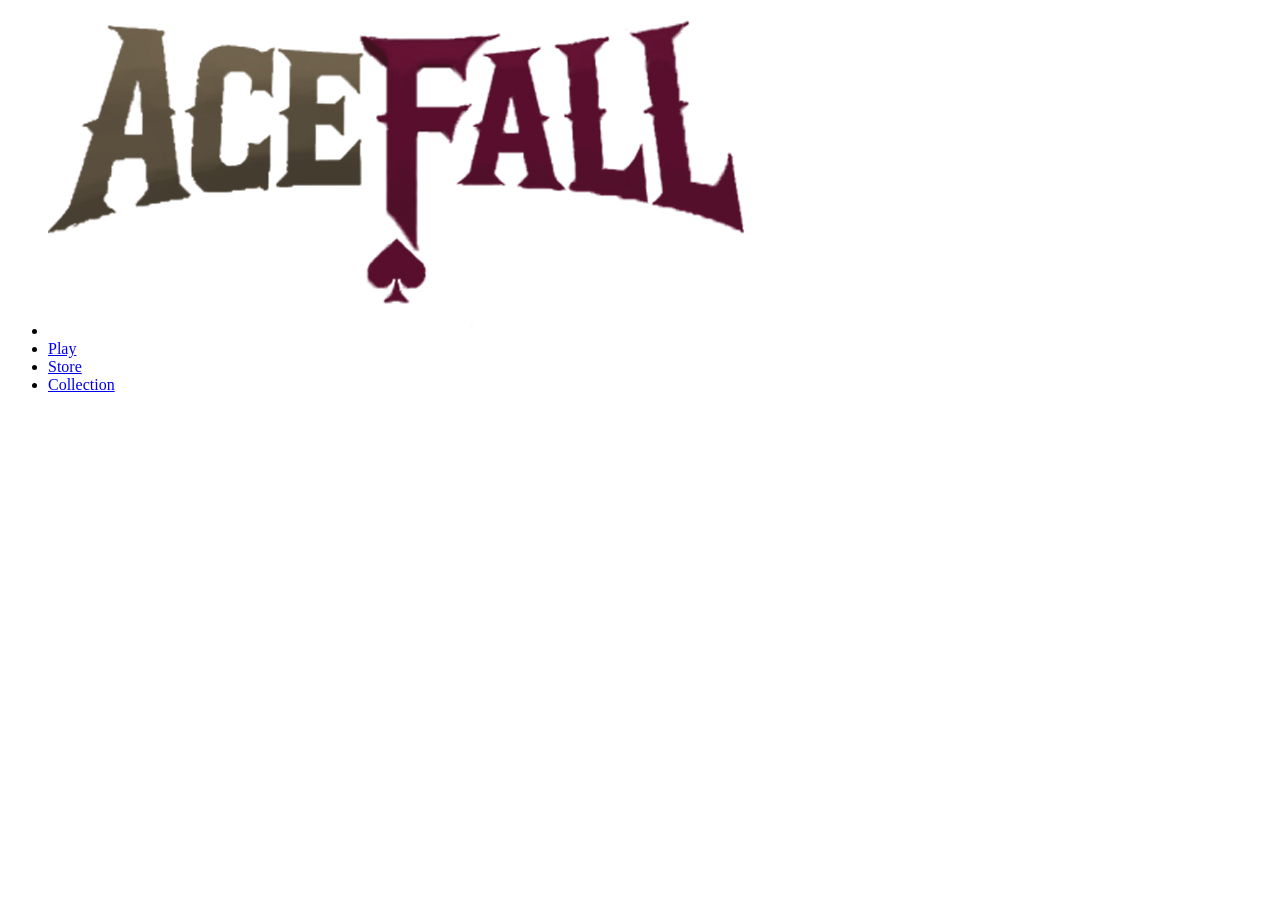
==== collection.html @ 4a845271 "added font and colours to css" ====
<!DOCTYPE html>
<html lang="en">
<head>
  <meta charset="UTF-8">
  <meta name="viewport" content="width=device-width, initial-scale=1.0">
  <title>Acefall - Collection</title>
  <link rel="stylesheet" href="collectionstyle.css">
</head>
<body>

  <ul class="navbar" id="navbar">
    <li><img src="logo.jpg" alt="logo" class="logo"></li>
    <li><a href="index.html">Play</a></li>
    <li><a href="store.html">Store</a></li>
    <li><a href="collection.html">Collection</a></li>
  </ul>

 




  
</body>
</html>
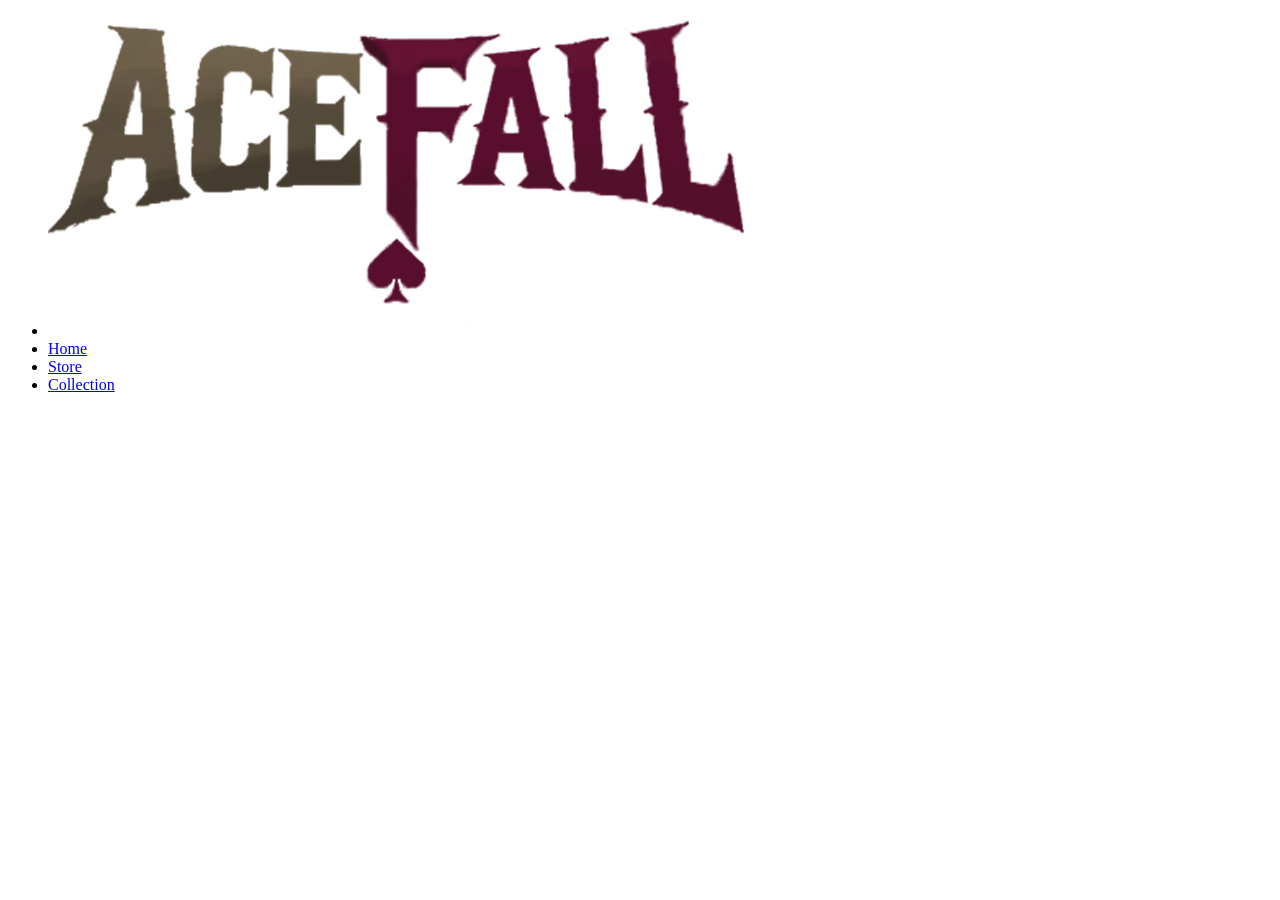
==== commit 6391fd79: "version 5" ====
--- a/collection.html
+++ b/collection.html
@@ -10,7 +10,7 @@
 
   <ul class="navbar" id="navbar">
     <li><img src="logo.jpg" alt="logo" class="logo"></li>
-    <li><a href="index.html">Play</a></li>
+    <li><a href="index.html">Home</a></li>
     <li><a href="store.html">Store</a></li>
     <li><a href="collection.html">Collection</a></li>
   </ul>
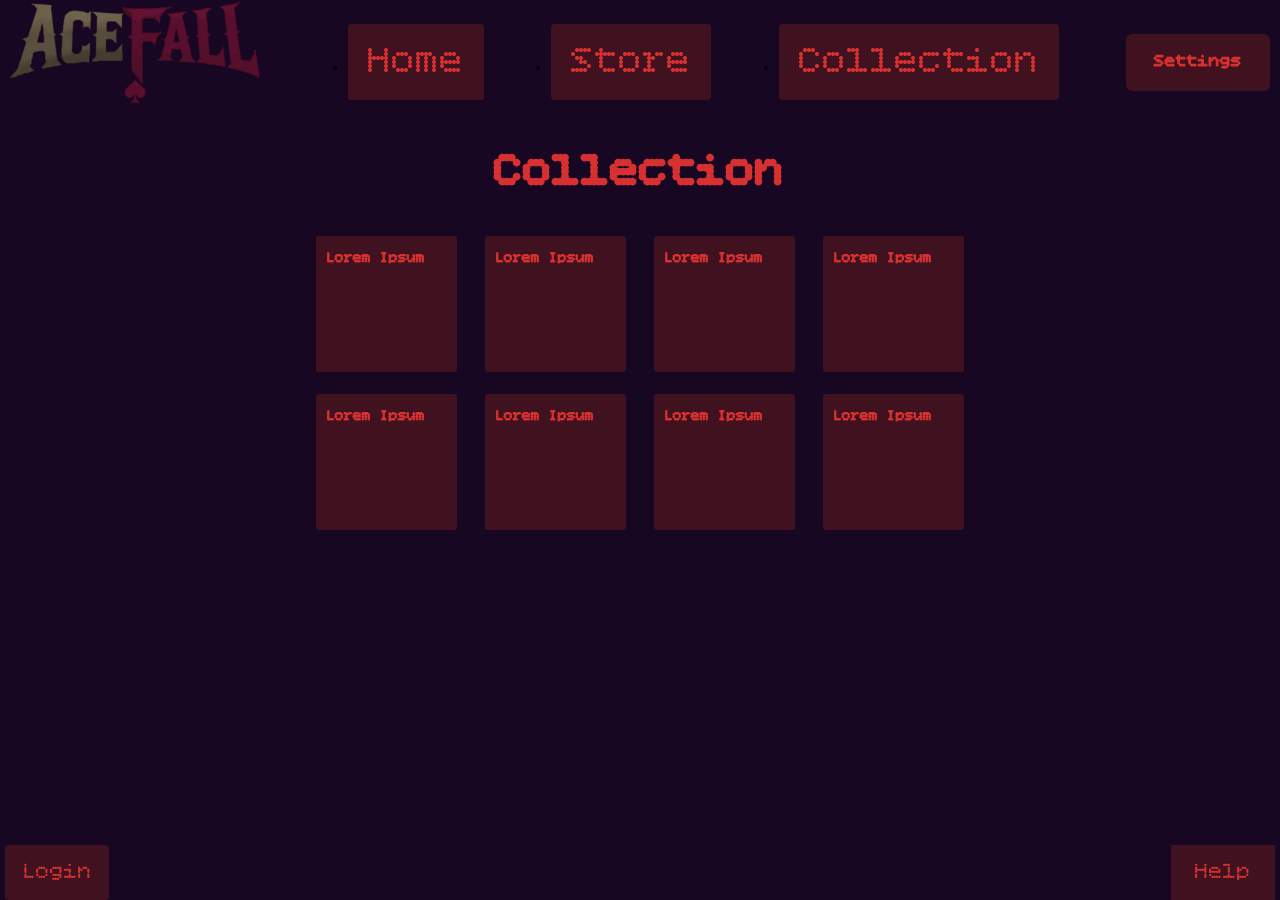
==== commit 5e00b5ff: "version 7" ====
--- a/collection.html
+++ b/collection.html
@@ -9,17 +9,32 @@
 <body>
 
   <ul class="navbar" id="navbar">
-    <li><img src="logo.jpg" alt="logo" class="logo"></li>
+    <li><img src="images/logo.png" alt="logo" class="logo"></li>
     <li><a href="index.html">Home</a></li>
     <li><a href="store.html">Store</a></li>
     <li><a href="collection.html">Collection</a></li>
+    <li class="popbtn" onclick="openpopup()">Settings</li>
   </ul>
 
- 
+  <main class="collection">
+    <h1>Collection</h1>
+    <section class="cardgrid" >
+      <article class="card">Lorem Ipsum</article>
+      <article class="card">Lorem Ipsum</article>
+      <article class="card">Lorem Ipsum</article>
+      <article class="card">Lorem Ipsum</article>
+      <article class="card">Lorem Ipsum</article>
+      <article class="card">Lorem Ipsum</article>
+      <article class="card">Lorem Ipsum</article>
+      <article class="card">Lorem Ipsum</article>
+    </section>
+  </main>
 
-
-
-
-  
+  <footer>
+    <ul class="footer">
+      <li><a href="login.html">Login</a></li>
+      <li class="popbtn2" onclick="openHelpPopup()">Help</li>
+    </ul>
+  </footer>
 </body>
 </html>
--- a/collectionstyle.css
+++ b/collectionstyle.css
@@ -0,0 +1,201 @@
+@font-face {
+  font-family: BitcountGrid;
+  src: url('fonts/Bitcount/BitcountGridSingle-VariableFont_CRSV,ELSH,ELXP,slnt,wght.ttf') format('truetype');
+}
+
+* {
+  margin: 0;
+  padding: 0;
+  box-sizing: border-box;
+  font-family: BitcountGrid;
+}
+
+:root {
+  --col1: #180722;
+  --col2: #580E2D;
+  --col3: #4D2259;
+  --col4: #40121F;
+  --col5: #4E2D45;
+  --col6: #d73030;
+}
+
+
+body {
+  background-color: var(--col1);
+  line-height: 1.6;
+}
+
+.navbar {
+  display: flex;
+  justify-content: space-between;
+  align-items: center;
+  font-family: BitcountGrid;
+}
+
+.logo {
+  width: 250px;
+  height: auto;
+  margin-right: 20px;
+}
+.navbar li {
+    margin: 0 10px;
+}
+li a {
+    background-color: var(--col4);
+    color: var(--col6);
+    text-align: center;
+    padding: 14px 20px;
+    text-decoration: none;
+    font-size: 40px;
+    transition: 0.3s ease;
+    border-radius: 4px;
+    
+}
+
+li a:hover{
+    background-color: var(--col6);
+    border-radius: 4px;
+    color: var(--col1);
+}
+
+.popbtn {
+  padding: 10px 60px;
+  background: #fff;
+  border: 0;
+  outline: none;
+  cursor: pointer;
+  font-size: 22px;
+  font-weight: 500;
+  border-radius: 10px;
+  transition: transform 0.2s;
+}
+.popbtn {
+  display: inline-block;
+  padding: 14px 28px;
+  background: var(--col4);
+  color: var(--col6);
+  text-decoration: none;
+  border-radius: 6px;
+  font-size: 18px;
+  font-weight: bold;
+  transition: 0.3s ease;
+}
+
+.popbtn:hover {
+  background: var(--col6);
+  color: var(--col1);
+}
+
+
+.popbtn:active {
+  transform: scale(0.95);
+}
+
+h1 a {
+    display: grid;
+    place-items: center;
+    margin-left: 40%;
+    margin-top: 10%;
+    margin-right: 40%;
+    background-color: var(--col4);
+    color: var(--col6);
+    text-align: center;
+    padding: 30px 60px;
+    text-decoration: none;
+    font-size:80px;
+    transition: 0.3s ease;
+    border-radius: 4px;
+    
+}
+
+h1 a:hover{
+    background-color: var(--col6);
+    border-radius: 4px;
+    color: var(--col1);
+}
+
+
+
+footer {
+  position: fixed;
+  z-index: 2;
+  bottom: 0;
+  left: 0;
+  width: 100%;
+  padding: 0 5px;
+  background: transparent;
+}
+
+.footer {
+  display: flex;
+  justify-content: space-between;
+  align-items: center;
+  list-style: none;
+  width: 100%;
+}
+
+.footer li a,
+.popbtn2 {
+  display: block;
+  min-width: 104px;
+  padding: 15px 14px;
+  background-color: var(--col4);
+  color: var(--col6);
+  text-align: center;
+  text-decoration: none;
+  font-size: 23px;
+  line-height: 1.1;
+  cursor: pointer;
+  transition: 0.3s ease;
+}
+
+.footer li a:hover,
+.popbtn2:hover {
+  background-color: var(--col6);
+  color: var(--col1);
+}
+
+.popbtn2 {
+  display: block;
+}
+
+
+.collection {
+  color: var(--col6);
+  text-align: center;
+}
+
+.collection h1 {
+  margin: 10px 0 24px;
+  font-size: 48px;
+}
+
+.cardgrid {
+  display: grid;
+  grid-template-columns: repeat(4, 143px);
+  justify-content: center;
+  gap: 20px 26px;
+}
+
+.card {
+  min-height: 138px;
+  padding: 10px;
+  background-color: var(--col4);
+  border: 1px solid var(--col1);
+  border-radius: 4px;
+  color: var(--col6);
+  text-align: left;
+  font-size: 15px;
+  font-weight: bold;
+}
+
+@media (max-width: 700px) {
+  .collection h1 {
+    font-size: 36px;
+  }
+
+  .cardgrid {
+    grid-template-columns: repeat(2, minmax(120px, 143px));
+    gap: 16px;
+  }
+}
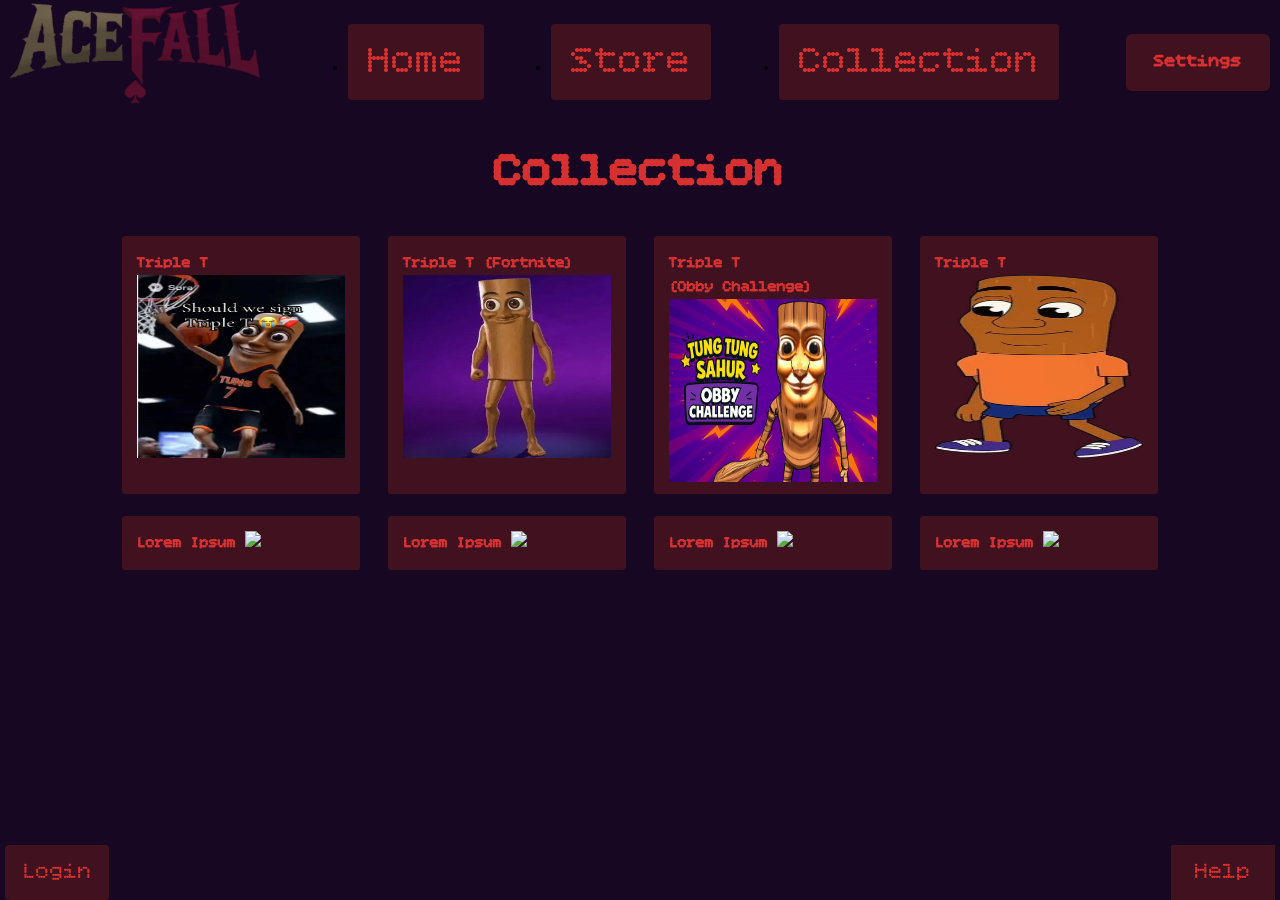
==== commit 1e024e1a: "version 9" ====
--- a/collection.html
+++ b/collection.html
@@ -19,14 +19,14 @@
   <main class="collection">
     <h1>Collection</h1>
     <section class="cardgrid" >
-      <article class="card">Lorem Ipsum</article>
-      <article class="card">Lorem Ipsum</article>
-      <article class="card">Lorem Ipsum</article>
-      <article class="card">Lorem Ipsum</article>
-      <article class="card">Lorem Ipsum</article>
-      <article class="card">Lorem Ipsum</article>
-      <article class="card">Lorem Ipsum</article>
-      <article class="card">Lorem Ipsum</article>
+      <article class="card">Triple T <img src="images/ttts.jpg" style="width: 100%; height: 80%;"></article>
+      <article class="card">Triple T (Fortnite) <img src="images/ttts2.webp" style="width: 100%; height: 80%;"></article>
+      <article class="card">Triple T<br>(Obby Challenge) <img src="images/ttts3.webp" style="width: 100%; height: 80%;"></article>
+      <article class="card">Triple T <img src="images/ttts4.webp" style="width: 100%; height: 80%;"></article>
+      <article class="card">Lorem Ipsum <img src="images/loremipsum.jpg" style="width: 100%; height: auto;"></article>
+      <article class="card">Lorem Ipsum <img src="images/loremipsum.jpg" style="width: 100%; height: auto;"></article>
+      <article class="card">Lorem Ipsum <img src="images/loremipsum.jpg" style="width: 100%; height: auto;"></article>
+      <article class="card">Lorem Ipsum <img src="images/loremipsum.jpg" style="width: 100%; height: auto;"></article>
     </section>
   </main>
 
--- a/collectionstyle.css
+++ b/collectionstyle.css
@@ -172,14 +172,14 @@
 
 .cardgrid {
   display: grid;
-  grid-template-columns: repeat(4, 143px);
+  grid-template-columns: repeat(4, 240px);
   justify-content: center;
   gap: 20px 26px;
 }
 
 .card {
-  min-height: 138px;
-  padding: 10px;
+  max-height: 260px;
+  padding: 15px;
   background-color: var(--col4);
   border: 1px solid var(--col1);
   border-radius: 4px;
@@ -188,14 +188,3 @@
   font-size: 15px;
   font-weight: bold;
 }
-
-@media (max-width: 700px) {
-  .collection h1 {
-    font-size: 36px;
-  }
-
-  .cardgrid {
-    grid-template-columns: repeat(2, minmax(120px, 143px));
-    gap: 16px;
-  }
-}
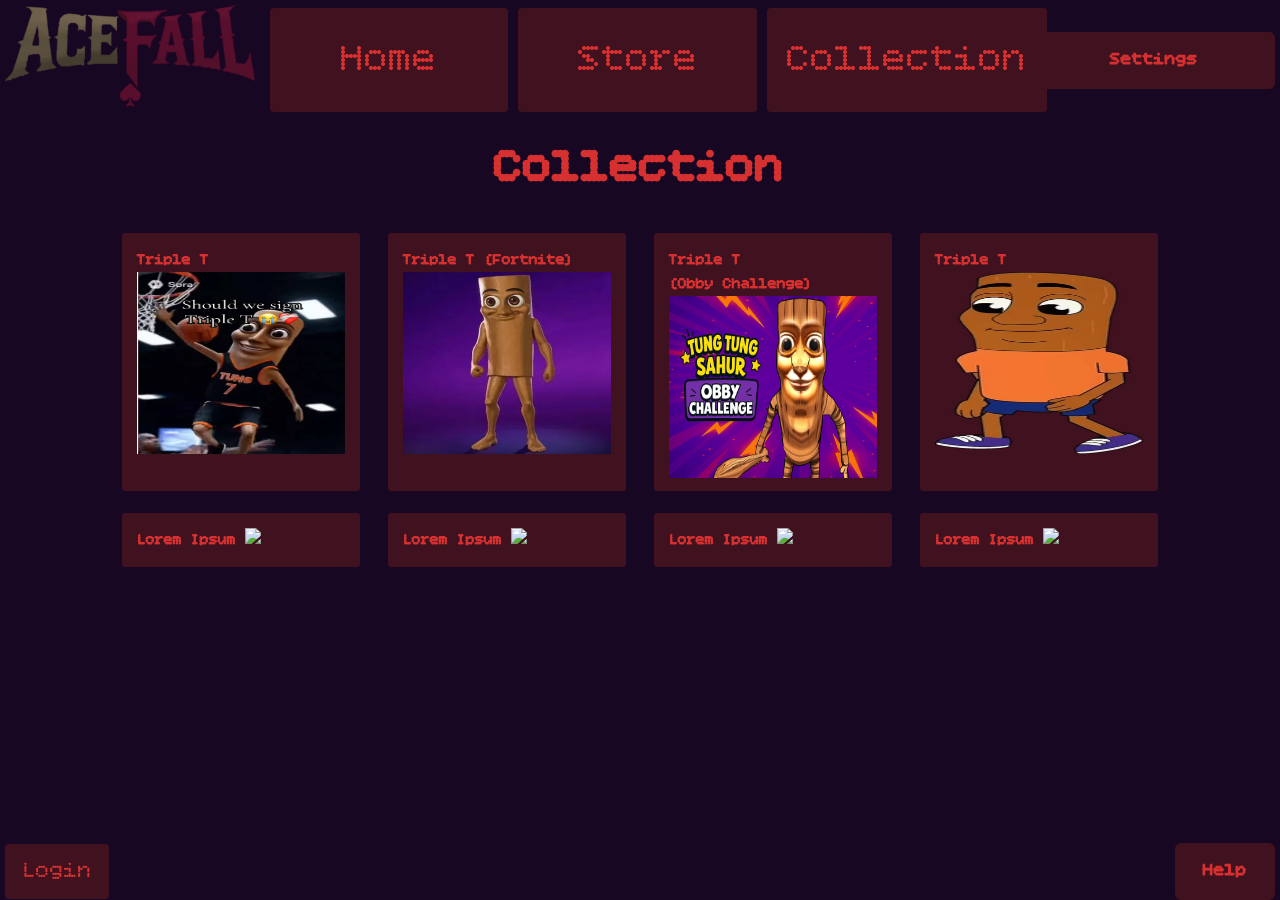
==== commit 931ad197: "version 12" ====
--- a/collection.html
+++ b/collection.html
@@ -5,6 +5,8 @@
   <meta name="viewport" content="width=device-width, initial-scale=1.0">
   <title>Acefall - Collection</title>
   <link rel="stylesheet" href="collectionstyle.css">
+  <link rel="stylesheet" href="homestyle.css">
+  <script src="main.js" defer></script>
 </head>
 <body>
 
@@ -33,8 +35,25 @@
   <footer>
     <ul class="footer">
       <li><a href="login.html">Login</a></li>
-      <li class="popbtn2" onclick="openHelpPopup()">Help</li>
+      <li class="popbtn" onclick="openpopup2()">Help</li>
     </ul>
+    <div class="popup" id="settingspopup">
+      <h2>Settings</h2>
+      <div style="margin: 20px 0;">
+        <p>This is the settings section. You can customize your experience here.</p>
+      </div>
+      <audio id="thememusic" controls="">
+        <source src="acefall_theme_song.mp3" type="audio/mpeg">
+      </audio>
+      <button type="button" class="popbtn" onclick="closepopup()">Done</button>
+    </div>
+    <div class="popup2" id="helppopup">
+      <h2>Help</h2>
+      <div style="margin: 20px 0;">
+        <p>This is the help section. helpful information on website and game is here.</p>
+      </div>
+      <button type="button" class="popbtn" onclick="closepopup2()">Done</button>
+    </div>
   </footer>
 </body>
 </html>
--- a/collectionstyle.css
+++ b/collectionstyle.css
@@ -188,3 +188,13 @@
   font-size: 15px;
   font-weight: bold;
 }
+
+.tower-art {
+  display: grid;
+  width: 100%;
+  height: 180px;
+  margin-top: 8px;
+  place-items: center;
+  object-fit: contain;
+  font-size: 76px;
+}
--- a/homestyle.css
+++ b/homestyle.css
@@ -0,0 +1,310 @@
+@font-face {
+  font-family: BitcountGrid;
+  src: url('fonts/Bitcount/BitcountGridSingle-VariableFont_CRSV,ELSH,ELXP,slnt,wght.ttf') format('truetype');
+}
+
+* {
+  margin: 0;
+  padding: 0;
+  box-sizing: border-box;
+  font-family: BitcountGrid;
+}
+
+:root {
+  --col1: #180722;
+  --col2: #580E2D;
+  --col3: #4D2259;
+  --col4: #40121F;
+  --col5: #4E2D45;
+  --col6: #d73030;
+}
+
+
+body {
+  background-color: var(--col1);
+  line-height: 1.6;
+}
+
+.navbar {
+  display: flex;
+  justify-content: space-between;
+  align-items: center;
+  font-family: BitcountGrid;
+}
+
+.logo {
+  width: 250px;
+  height: auto;
+  margin-right: 5px;
+}
+.navbar li {
+    margin: 3px 5px;
+    display: grid;
+    width: 20%;
+    text-align: center;
+}
+li a {
+    background-color: var(--col4);
+    color: var(--col6);
+    padding: 20px;
+    text-decoration: none;
+    font-size: 40px;
+    transition: 0.3s ease;
+    border-radius: 4px;
+    
+    
+}
+
+li a:hover{
+    background-color: var(--col6);
+    border-radius: 4px;
+    color: var(--col1);
+}
+
+.popbtn {
+  margin-left: 10px;
+
+  background: var(--col4);
+  border: 0;
+  outline: none;
+  cursor: pointer;
+  font-size: 35px;
+
+  border-radius: 10px;
+  transition: transform 0.2s;
+}
+.popbtn {
+  display: inline-block;
+  padding: 14px 28px;
+  background: var(--col4);
+  color: var(--col6);
+  text-decoration: none;
+  border-radius: 6px;
+  font-size: 18px;
+  font-weight: bold;
+  transition: 0.3s ease;
+}
+
+.popbtn:hover {
+  background: var(--col6);
+  color: var(--col1);
+}
+
+
+.popbtn:active {
+  transform: scale(0.95);
+}
+
+h1 a {
+    display: grid;
+    place-items: center;
+    margin-left: 40%;
+    margin-top: 10%;
+    margin-right: 40%;
+    background-color: var(--col4);
+    color: var(--col6);
+    text-align: center;
+    padding: 30px 60px;
+    text-decoration: none;
+    font-size:80px;
+    transition: 0.3s ease;
+    border-radius: 4px;
+    
+}
+
+h1 a:hover{
+    background-color: var(--col6);
+    border-radius: 4px;
+    color: var(--col1);
+}
+
+footer {
+  position: fixed;
+  z-index: 2;
+  bottom: 0;
+  left: 0;
+  width: 100%;
+  padding: 0 5px;
+  background: transparent;
+}
+
+.footer {
+  display: flex;
+  justify-content: space-between;
+  align-items: center;
+  list-style: none;
+  width: 100%;
+}
+
+.footer li a,
+.popbtn2 {
+  display: block;
+  min-width: 104px;
+  padding: 15px 14px;
+  background-color: var(--col4);
+  color: var(--col6);
+  text-align: center;
+  text-decoration: none;
+  font-size: 23px;
+  line-height: 1.1;
+  cursor: pointer;
+  transition: 0.3s ease;
+}
+
+.footer li a:hover,
+.popbtn2:hover {
+  background-color: var(--col6);
+  color: var(--col1);
+}
+
+audio {
+  width: 300px;
+  box-shadow: var(--col2) 0px 0px 10px;
+  border-radius: 30px;
+  background-color: var(--col4);
+}
+
+
+audio::-webkit-media-controls-panel {
+  background-color: var(--col4);
+  color: var(--col6);
+}
+
+audio::-webkit-media-controls-current-time-display,
+audio::-webkit-media-controls-time-remaining-display {
+  color: var(--col6);
+  font-weight: bold;
+}
+
+
+
+.popup {
+  width: 40%;
+  height: 50%;
+  background: #fff;
+  border-radius: 6px;
+  position: fixed;
+  
+  top: 0;
+  left: 50%;
+  transform: translate(-50%, -50%) scale(0.1);
+  text-align: center;
+  padding: 0 30px 5px;
+  color: #333;
+  visibility: hidden;
+  transition: all 0.4s ease-in-out;
+}
+
+.open-popup {
+  visibility: visible;
+  top: 50%;
+  transform: translate(-50%, -50%) scale(1);
+}
+
+.popup img {
+  width: 100px;
+  margin-top: -50px;
+  border-radius: 50%;
+  box-shadow: 0 2px 5px rgba(0,0,0,0.2);
+}
+
+.popup h2 {
+  font-size: 38px;
+  font-weight: 500;
+  margin: 30px 0 10px;
+}
+
+.popup {
+  width: 30%;
+  margin-top: 1%;
+  padding: 10px 0;
+  background-color: var(--col2);
+  color: #fff;
+  border: 0;
+  outline: none;
+  font-size: 18px;
+  border-radius: 4px;
+  box-shadow: 0 5px 5px rgba(0,0,0,0.2);
+}
+.open-button {
+  background-color: #555;
+  color: white;
+  padding: 16px 20px;
+  border: none;
+  cursor: pointer;
+  opacity: 0.8;
+  position: fixed;
+  bottom: 23px;
+  right: 28px;
+  width: 280px;
+}
+.popup2 {
+  width: 40%;
+  height: 50%;
+  background: #fff;
+  border-radius: 6px;
+  position: fixed;
+  
+  top: 0;
+  left: 50%;
+  transform: translate(-50%, -50%) scale(0.1);
+  text-align: center;
+  padding: 0 30px 5px;
+  color: #333;
+  visibility: hidden;
+  transition: all 0.4s ease-in-out;
+}
+
+.open-popup2 {
+  visibility: visible;
+  top: 50%;
+  transform: translate(-50%, -50%) scale(1);
+}
+
+.popup2 img {
+  width: 50%;
+  margin-top: -50px;
+  border-radius: 50%;
+  box-shadow: 0 2px 5px rgba(0,0,0,0.2);
+}
+
+.popup2 h2 {
+  font-size: 38px;
+  font-weight: 500;
+  margin: 30px 0 10px;
+}
+
+.popup2 {
+  width: 30%;
+  margin-top: 1%;
+  padding: 10px 0;
+  background-color: var(--col2);
+  color: #fff;
+  border: 0;
+  outline: none;
+  font-size: 18px;
+  border-radius: 20px;
+  box-shadow: 0 5px 5px rgba(0,0,0,0.2);
+}
+.open-button {
+  background-color: #555;
+  color: white;
+  padding: 16px 20px;
+  border: none;
+  cursor: pointer;
+  opacity: 0.8;
+  position: fixed;
+  bottom: 23px;
+  right: 28px;
+  width: 280px;
+}
+
+
+.form-popup2 {
+  display: none;
+  position: fixed;
+  bottom: 0;
+  right: 15px;
+  border: 3px solid #f1f1f1;
+  z-index: 9;
+}
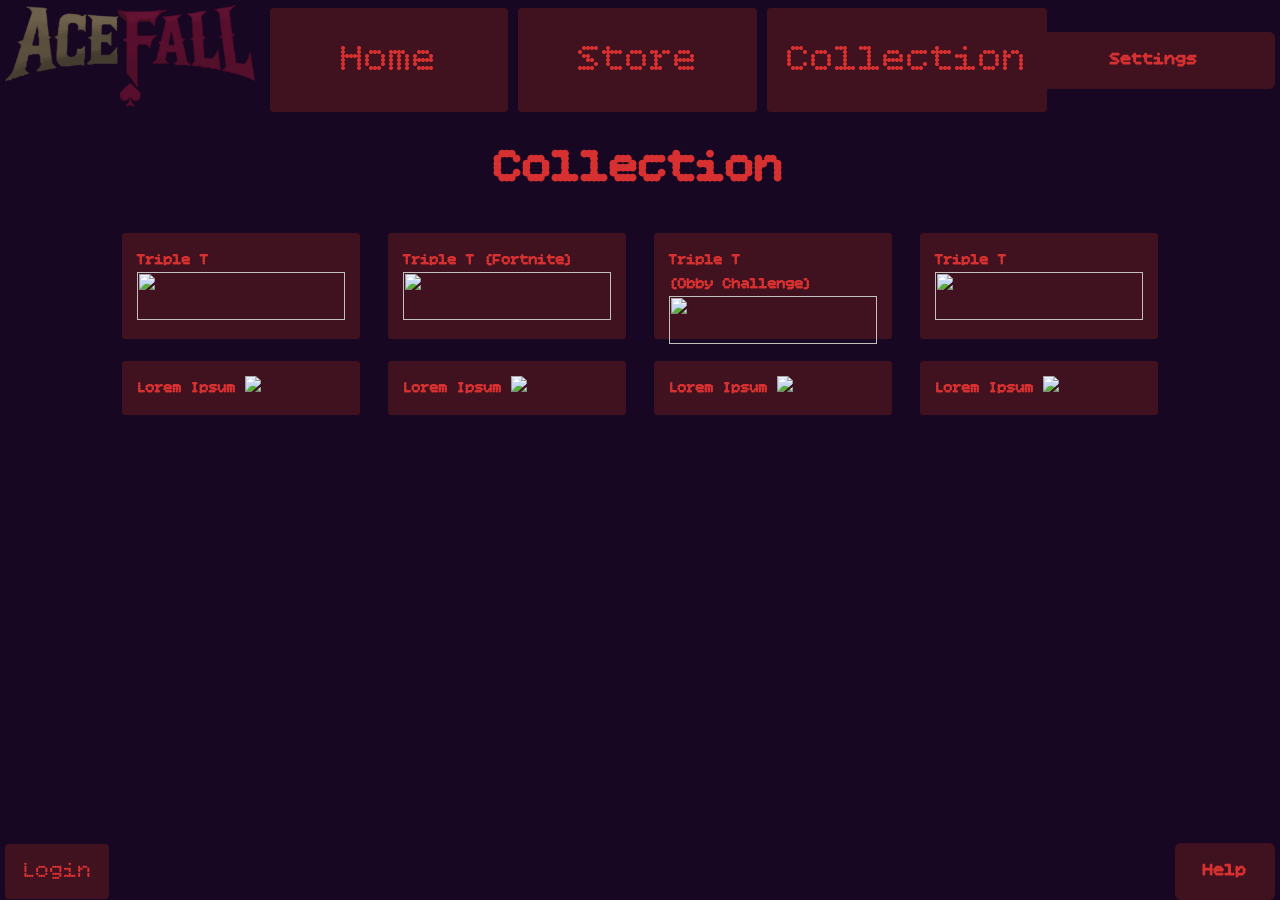
==== commit 83cae430: "version 14" ====
--- a/collection.html
+++ b/collection.html
@@ -6,6 +6,7 @@
   <title>Acefall - Collection</title>
   <link rel="stylesheet" href="collectionstyle.css">
   <link rel="stylesheet" href="homestyle.css">
+  <link rel="stylesheet" href="mobile.css">
   <script src="main.js" defer></script>
 </head>
 <body>
@@ -21,10 +22,10 @@
   <main class="collection">
     <h1>Collection</h1>
     <section class="cardgrid" >
-      <article class="card">Triple T <img src="images/ttts.jpg" style="width: 100%; height: 80%;"></article>
-      <article class="card">Triple T (Fortnite) <img src="images/ttts2.webp" style="width: 100%; height: 80%;"></article>
-      <article class="card">Triple T<br>(Obby Challenge) <img src="images/ttts3.webp" style="width: 100%; height: 80%;"></article>
-      <article class="card">Triple T <img src="images/ttts4.webp" style="width: 100%; height: 80%;"></article>
+      <article class="card">Triple T <img src="images/loremipsum.jpg" style="width: 100%; height: 80%;"></article>
+      <article class="card">Triple T (Fortnite) <img src="images/loremipsum.jpg" style="width: 100%; height: 80%;"></article>
+      <article class="card">Triple T<br>(Obby Challenge) <img src="images/loremipsum.jpg" style="width: 100%; height: 80%;"></article>
+      <article class="card">Triple T <img src="images/loremipsum.jpg" style="width: 100%; height: 80%;"></article>
       <article class="card">Lorem Ipsum <img src="images/loremipsum.jpg" style="width: 100%; height: auto;"></article>
       <article class="card">Lorem Ipsum <img src="images/loremipsum.jpg" style="width: 100%; height: auto;"></article>
       <article class="card">Lorem Ipsum <img src="images/loremipsum.jpg" style="width: 100%; height: auto;"></article>
--- a/mobile.css
+++ b/mobile.css
@@ -0,0 +1,157 @@
+@media (max-width: 900px) {
+  .navbar {
+    display: grid;
+    grid-template-columns: repeat(2, minmax(0, 1fr));
+    gap: 8px;
+    padding: 8px;
+    list-style: none;
+  }
+
+  .navbar li {
+    display: block;
+    width: auto;
+    min-width: 0;
+    margin: 0;
+    text-align: center;
+  }
+
+  .navbar li:first-child {
+    grid-column: 1 / -1;
+  }
+
+  .logo {
+    display: block;
+    width: min(72vw, 250px);
+    height: auto;
+    margin: 0 auto;
+  }
+
+  .navbar li a,
+  .navbar .popbtn {
+    display: block;
+    width: 100%;
+    min-height: 44px;
+    padding: 10px 6px;
+    font-size: clamp(16px, 4.5vw, 22px);
+    line-height: 1.2;
+  }
+
+  h1 a {
+    width: min(80vw, 420px);
+    margin: clamp(40px, 12vh, 100px) auto 32px;
+    padding: 18px 24px;
+    font-size: clamp(40px, 12vw, 64px);
+  }
+
+  .collection {
+    padding-bottom: 8px;
+  }
+
+  .collection h1 {
+    margin: 12px 0 18px;
+    font-size: clamp(32px, 8vw, 44px);
+  }
+
+  .cardgrid {
+    grid-template-columns: repeat(2, minmax(0, 1fr));
+    justify-content: stretch;
+    gap: 12px;
+    padding: 0 12px;
+  }
+
+  .card {
+    max-height: none;
+    min-width: 0;
+    padding: 10px;
+    overflow-wrap: anywhere;
+  }
+
+  .card img {
+    display: block;
+    width: 100%;
+    height: clamp(120px, 42vw, 220px) !important;
+    margin-top: 6px;
+    object-fit: cover;
+  }
+
+  .tower-art {
+    height: clamp(100px, 32vw, 150px);
+    font-size: clamp(48px, 16vw, 72px);
+  }
+
+  .money {
+    position: static;
+    display: flex;
+    align-items: center;
+    justify-content: center;
+    gap: 8px;
+    width: auto;
+    margin: 8px 12px;
+    padding: 8px;
+    font-size: 16px;
+  }
+
+  .money h2 {
+    font-size: 1em;
+  }
+
+  footer {
+    position: static;
+    padding: 12px 8px;
+    margin-top: 8px;
+  }
+
+  .footer {
+    justify-content: space-between;
+    gap: 8px;
+  }
+
+  .footer li a,
+  .footer .popbtn {
+    display: block;
+    min-width: 0;
+    min-height: 44px;
+    margin: 0;
+    padding: 12px;
+    font-size: 17px;
+    line-height: 1.2;
+    text-align: center;
+  }
+
+  .popup,
+  .popup2 {
+    z-index: 10;
+    top: 50%;
+    left: 50%;
+    width: min(92vw, 440px);
+    height: auto;
+    max-height: 85vh;
+    max-height: 85dvh;
+    margin: 0;
+    padding: 18px;
+    overflow-y: auto;
+    transform: translate(-50%, -50%) scale(0.1);
+  }
+
+  .open-popup,
+  .open-popup2 {
+    top: 50%;
+    transform: translate(-50%, -50%) scale(1);
+  }
+
+  .popup h2,
+  .popup2 h2 {
+    margin: 4px 0 12px;
+    font-size: 30px;
+  }
+
+  .popup audio {
+    width: 100%;
+  }
+
+  .popup .popbtn,
+  .popup2 .popbtn {
+    min-height: 44px;
+    margin: 12px 0 0;
+  }
+}
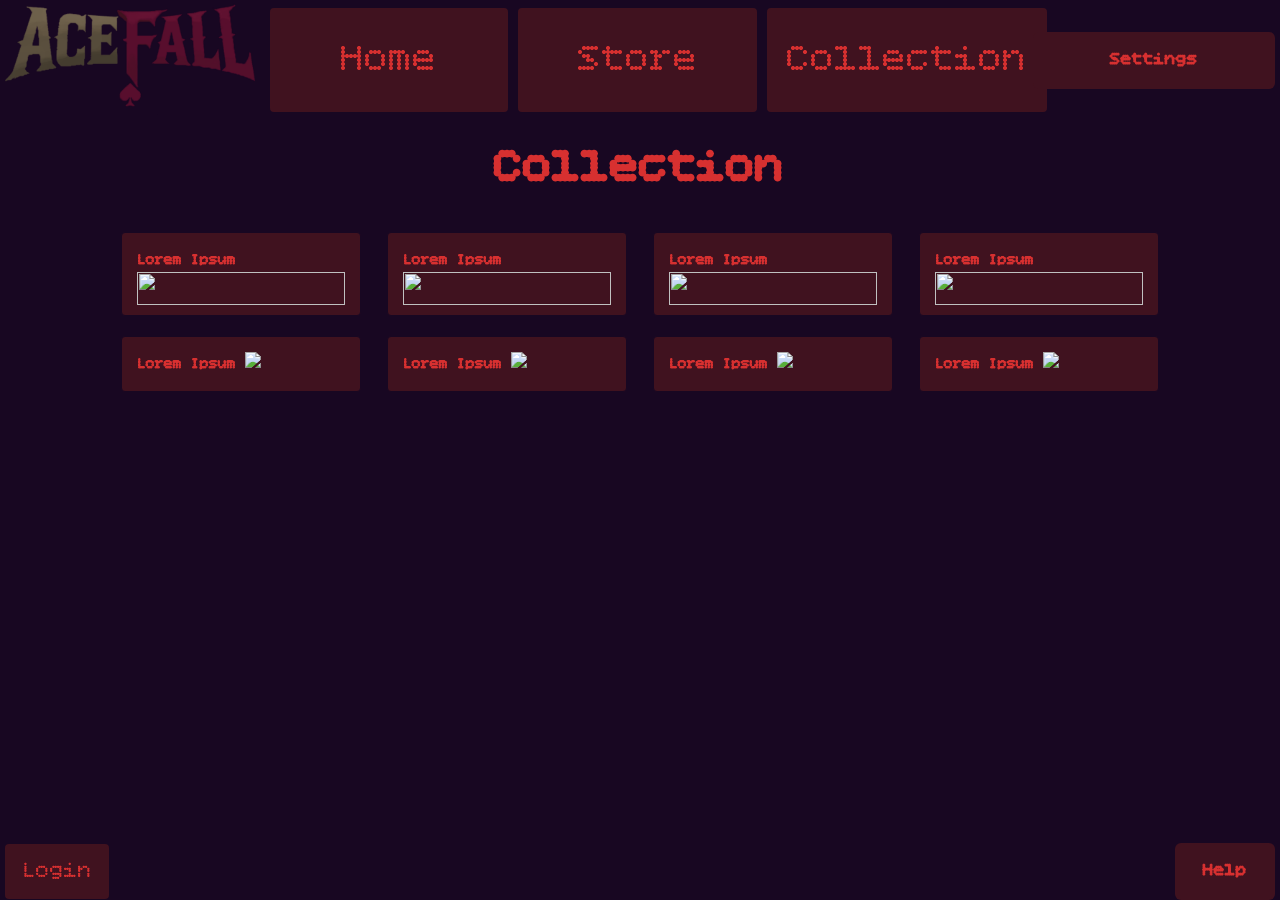
==== commit 7bd778da: "version 15" ====
--- a/collection.html
+++ b/collection.html
@@ -22,10 +22,10 @@
   <main class="collection">
     <h1>Collection</h1>
     <section class="cardgrid" >
-      <article class="card">Triple T <img src="images/loremipsum.jpg" style="width: 100%; height: 80%;"></article>
-      <article class="card">Triple T (Fortnite) <img src="images/loremipsum.jpg" style="width: 100%; height: 80%;"></article>
-      <article class="card">Triple T<br>(Obby Challenge) <img src="images/loremipsum.jpg" style="width: 100%; height: 80%;"></article>
-      <article class="card">Triple T <img src="images/loremipsum.jpg" style="width: 100%; height: 80%;"></article>
+      <article class="card">Lorem Ipsum<img src="images/loremipsum.jpg" style="width: 100%; height: 80%;"></article>
+      <article class="card">Lorem Ipsum<img src="images/loremipsum.jpg" style="width: 100%; height: 80%;"></article>
+      <article class="card">Lorem Ipsum<img src="images/loremipsum.jpg" style="width: 100%; height: 80%;"></article>
+      <article class="card">Lorem Ipsum <img src="images/loremipsum.jpg" style="width: 100%; height: 80%;"></article>
       <article class="card">Lorem Ipsum <img src="images/loremipsum.jpg" style="width: 100%; height: auto;"></article>
       <article class="card">Lorem Ipsum <img src="images/loremipsum.jpg" style="width: 100%; height: auto;"></article>
       <article class="card">Lorem Ipsum <img src="images/loremipsum.jpg" style="width: 100%; height: auto;"></article>
